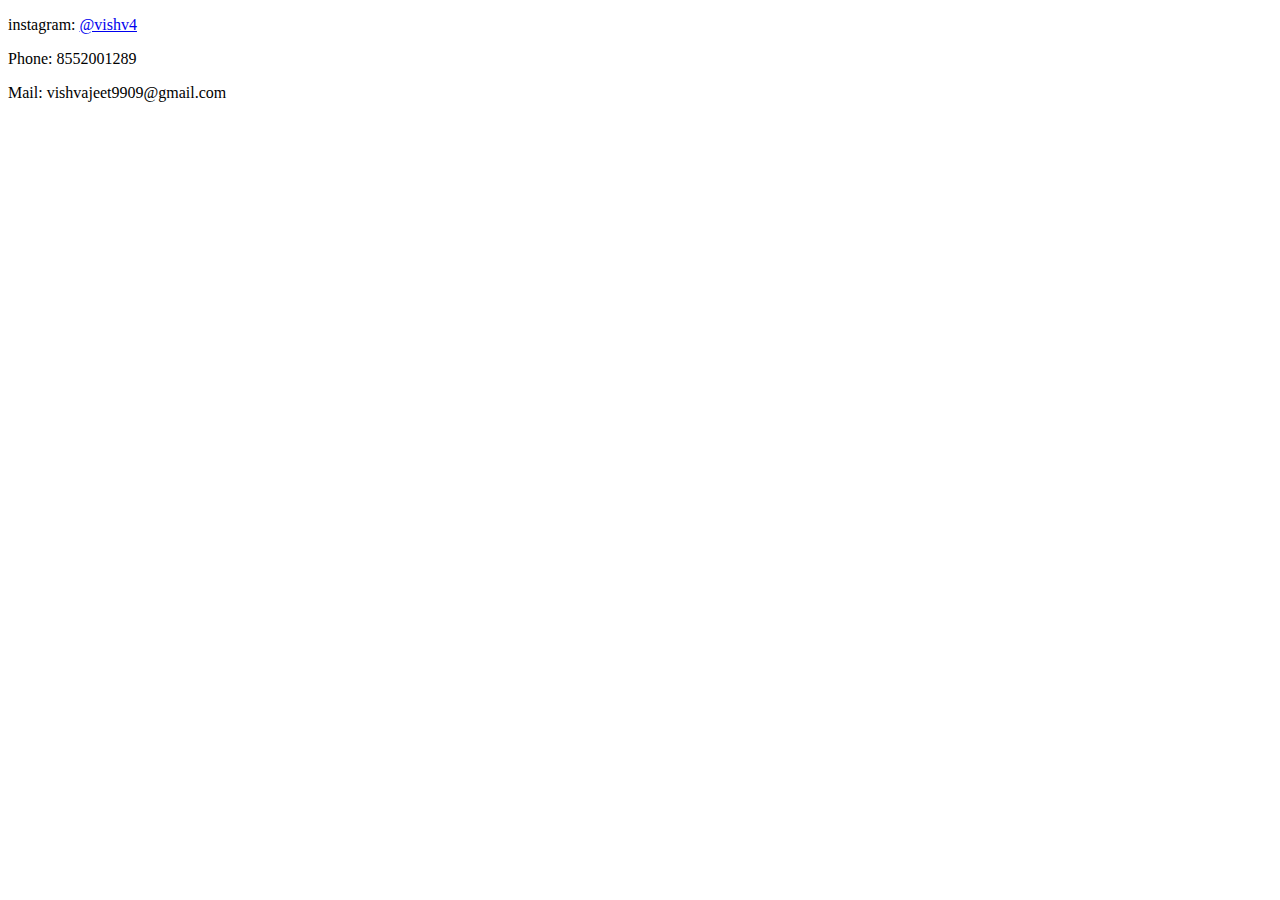
==== Contact Details.html @ 9af057c3 "added simple HTML about me website" ====
<!DOCTYPE html>
<html lang="en" dir="ltr">
  <head>
    <meta charset="utf-8">
    <title>Contact details</title>
  </head>
  <body>
    <p>instagram: <a href="https://www.instagram.com/vishv4/">@vishv4</a></p>
    <p>Phone: 8552001289 </p>
    <p>Mail: vishvajeet9909@gmail.com</p>
  </body>
</html>
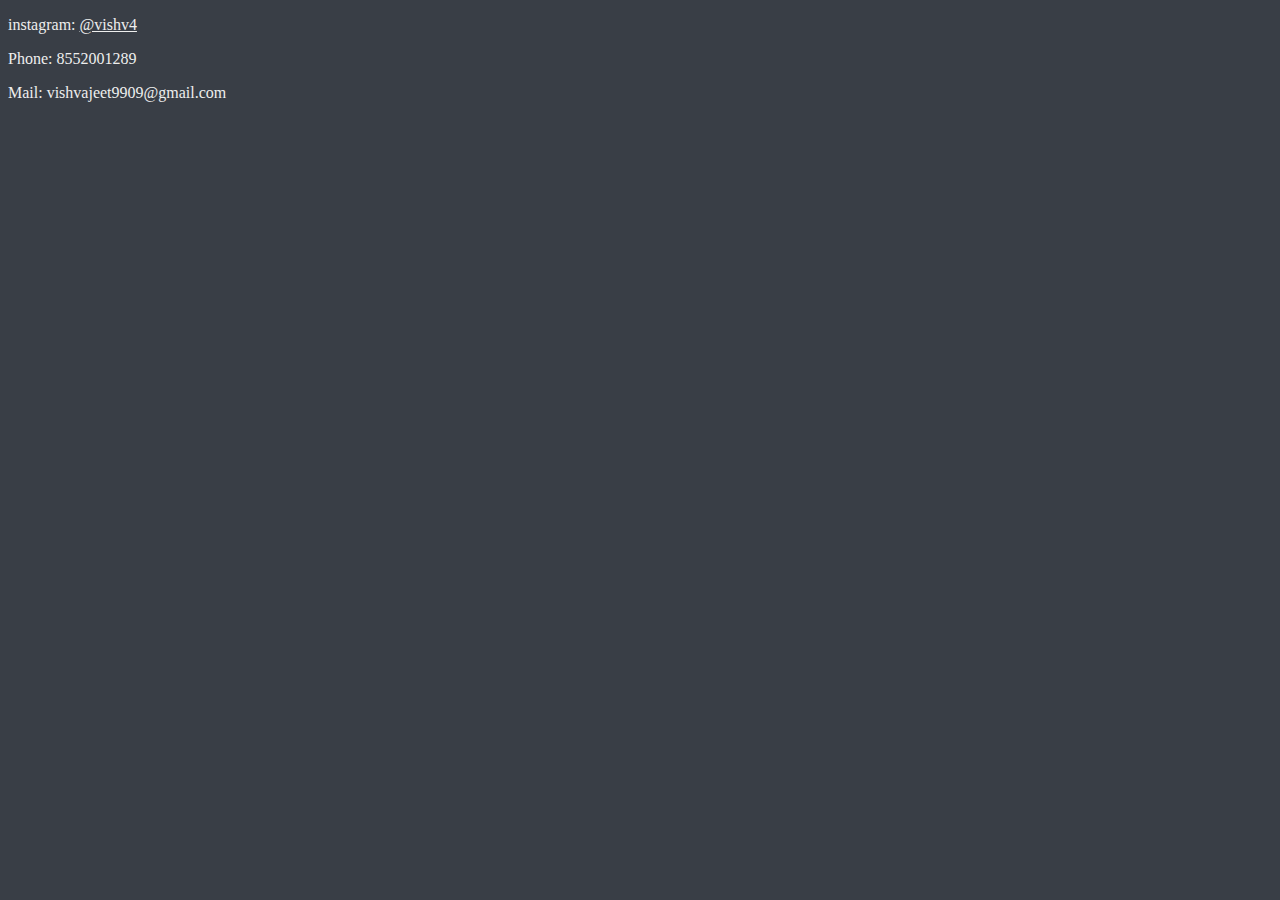
==== commit 69b2ad66: "Add files via upload" ====
--- a/Contact Details.html
+++ b/Contact Details.html
@@ -3,6 +3,8 @@
   <head>
     <meta charset="utf-8">
     <title>Contact details</title>
+    <link rel="stylesheet" href="css/styles.css">
+
   </head>
   <body>
     <p>instagram: <a href="https://www.instagram.com/vishv4/">@vishv4</a></p>
--- a/css/styles.css
+++ b/css/styles.css
@@ -0,0 +1,55 @@
+
+  body{
+    background-color: #393e46;
+  }
+
+  hr{
+    border-style: dotted ;
+    background-color: #393e46;
+    border-top-style: none;
+    width: 5%;
+    border-width: thick;
+    border-color: #222831;
+  }
+
+img{
+  border-radius: 50%;
+
+}
+form{
+  align-items: center;
+  align-self: auto;
+}
+h1{
+  color: #00adb5;
+}
+
+h3{
+  color: #00adb5;
+}
+
+p{
+
+  color: #eeeeee;
+}
+
+li{
+  color: #eeeeee;
+}
+
+label{
+  color: #eeeeee;
+}
+
+a{
+  color: #eeeeee;
+
+}
+textarea{
+  background: #eeeeee;
+  border-color: #00adb5;
+  border-radius: 1%;
+}
+input{
+  color:#222831;
+}
